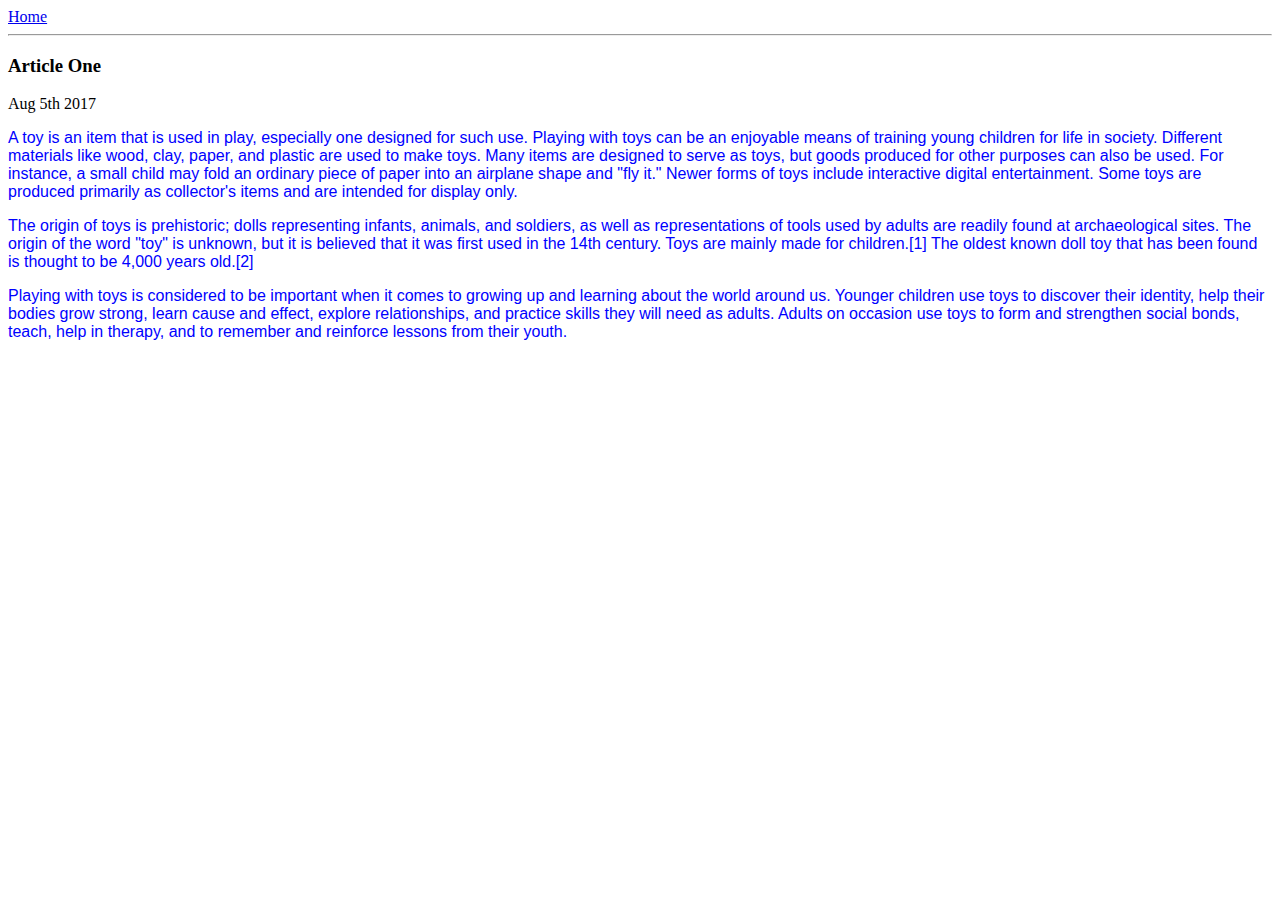
==== ui/article-one.html @ 33455475 "[imad-console] Updates ui/article-one.html" ====
<html>
    <head>
        <title>
            Article-one Toys
        </title>
        <meta name="viewport" content="width-device-width,initial-scale-1"/>
        <style>
        .container{
            max width:800px;
            margin:0 auto;
            color:blue;
            font-family:sans-serif;
        }
            
        </style>
        </head>
        <body>
            <div>
        <div>
            <a href="/">Home</a>
        </div>
        <hr/>
        <h3>
            Article One
            </h3>
            <div>
                Aug 5th 2017
            </div>
        <div class="container">
            <p>
                A toy is an item that is used in play, especially one designed for such use. Playing with toys can be an enjoyable means of training young children for life in society. Different materials like wood, clay, paper, and plastic are used to make toys. Many items are designed to serve as toys, but goods produced for other purposes can also be used. For instance, a small child may fold an ordinary piece of paper into an airplane shape and "fly it." Newer forms of toys include interactive digital entertainment. Some toys are produced primarily as collector's items and are intended for display only.
            </p>
            <p>
                The origin of toys is prehistoric; dolls representing infants, animals, and soldiers, as well as representations of tools used by adults are readily found at archaeological sites. The origin of the word "toy" is unknown, but it is believed that it was first used in the 14th century. Toys are mainly made for children.[1] The oldest known doll toy that has been found is thought to be 4,000 years old.[2]
            </p>
            <p>
                Playing with toys is considered to be important when it comes to growing up and learning about the world around us. Younger children use toys to discover their identity, help their bodies grow strong, learn cause and effect, explore relationships, and practice skills they will need as adults. Adults on occasion use toys to form and strengthen social bonds, teach, help in therapy, and to remember and reinforce lessons from their youth.


            </p>
            
        </div>
        </div>
        </body>
    
</html>
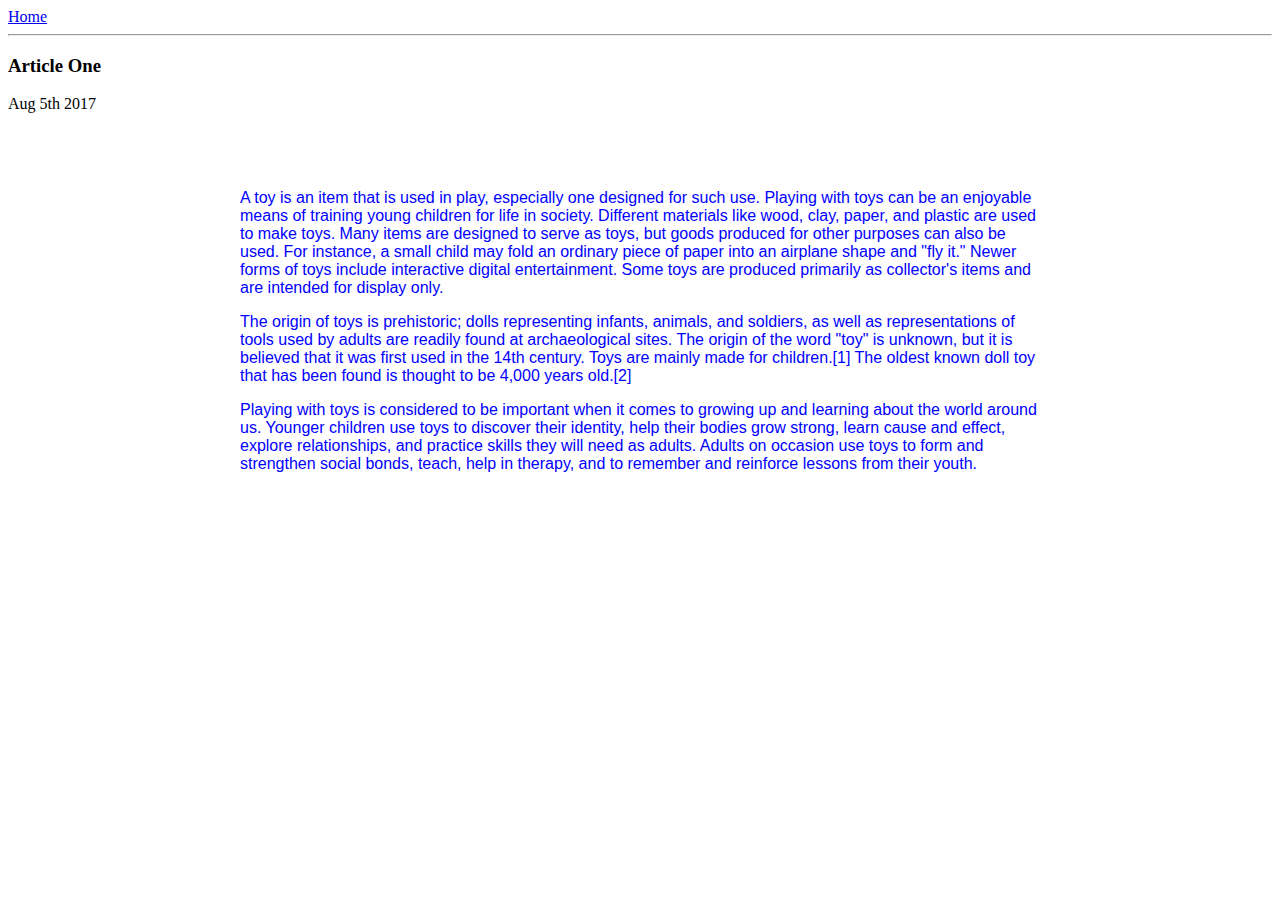
==== commit 30605f08: "[imad-console] Updates ui/article-one.html" ====
--- a/ui/article-one.html
+++ b/ui/article-one.html
@@ -5,11 +5,14 @@
         </title>
         <meta name="viewport" content="width-device-width,initial-scale-1"/>
         <style>
-        .container{
-            max width:800px;
-            margin:0 auto;
-            color:blue;
-            font-family:sans-serif;
+            .container{
+                        max-width: 800px;
+    margin: 0 auto;
+    color: blue;
+    font-family: sans-serif;
+    padding: 60px;
+    padding-left: 20px;
+    padding-right: 20px;
         }
             
         </style>
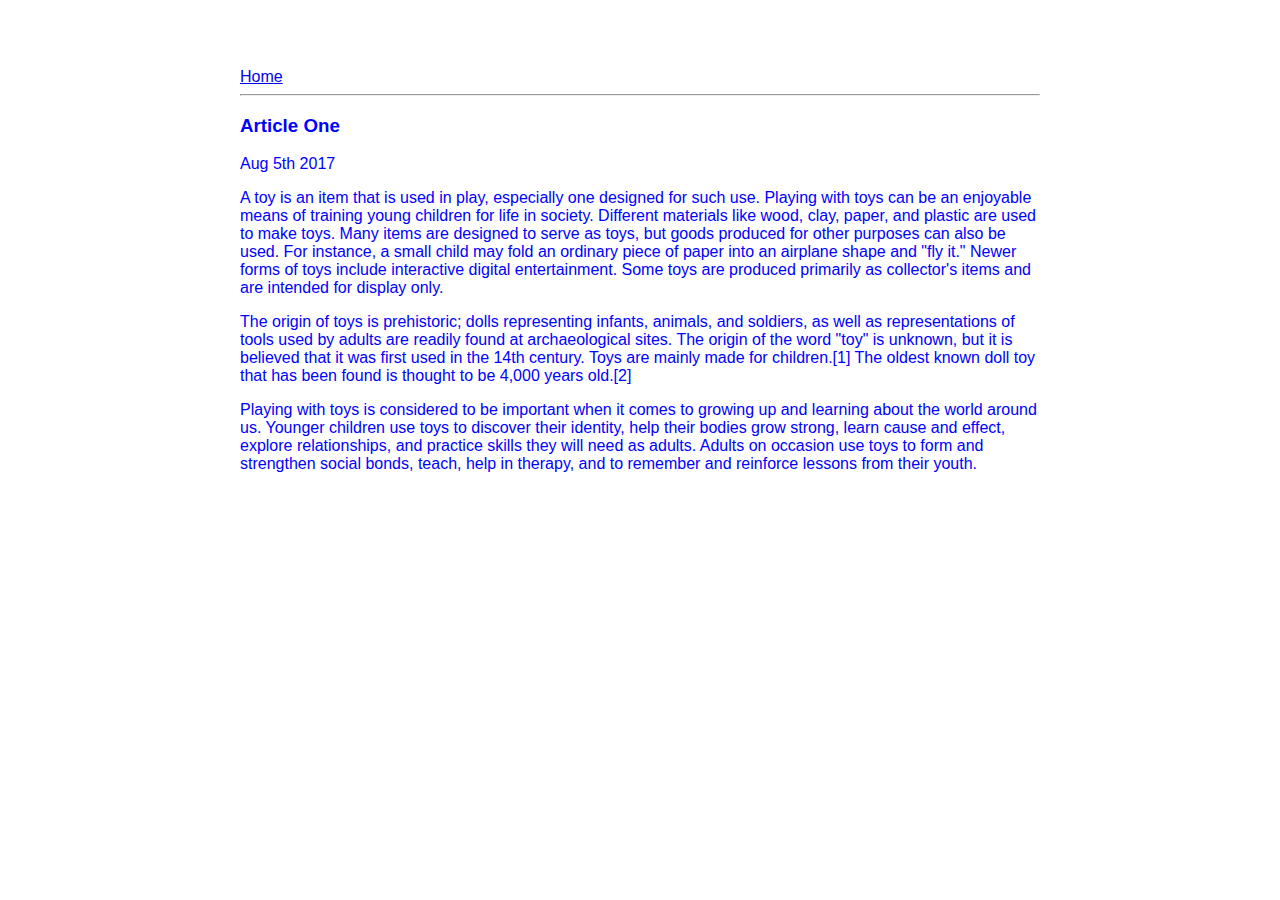
==== commit 52122e3e: "[imad-console] Updates ui/article-one.html" ====
--- a/ui/article-one.html
+++ b/ui/article-one.html
@@ -18,7 +18,7 @@
         </style>
         </head>
         <body>
-            <div>
+            <div class="container">
         <div>
             <a href="/">Home</a>
         </div>
@@ -29,7 +29,7 @@
             <div>
                 Aug 5th 2017
             </div>
-        <div class="container">
+        <div >
             <p>
                 A toy is an item that is used in play, especially one designed for such use. Playing with toys can be an enjoyable means of training young children for life in society. Different materials like wood, clay, paper, and plastic are used to make toys. Many items are designed to serve as toys, but goods produced for other purposes can also be used. For instance, a small child may fold an ordinary piece of paper into an airplane shape and "fly it." Newer forms of toys include interactive digital entertainment. Some toys are produced primarily as collector's items and are intended for display only.
             </p>
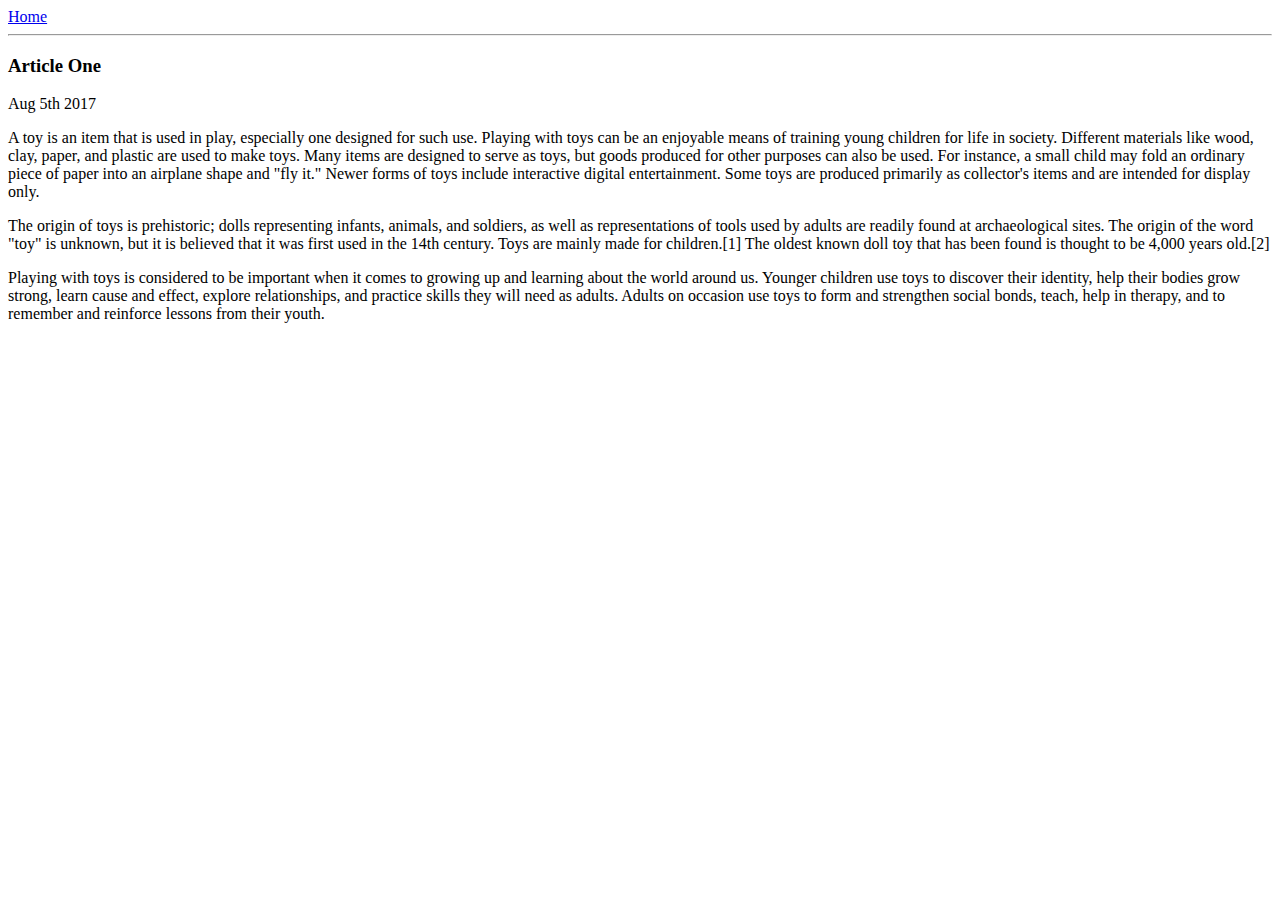
==== commit 4f455ef0: "[imad-console] Updates ui/article-one.html" ====
--- a/ui/article-one.html
+++ b/ui/article-one.html
@@ -4,19 +4,8 @@
             Article-one Toys
         </title>
         <meta name="viewport" content="width-device-width,initial-scale-1"/>
-        <style>
-            .container{
-                        max-width: 800px;
-    margin: 0 auto;
-    color: blue;
-    font-family: sans-serif;
-    padding: 60px;
-    padding-left: 20px;
-    padding-right: 20px;
-        }
-            
-        </style>
-        </head>
+               <link href="/ui/style.css" rel="stylesheet" />
+                </head>
         <body>
             <div class="container">
         <div>
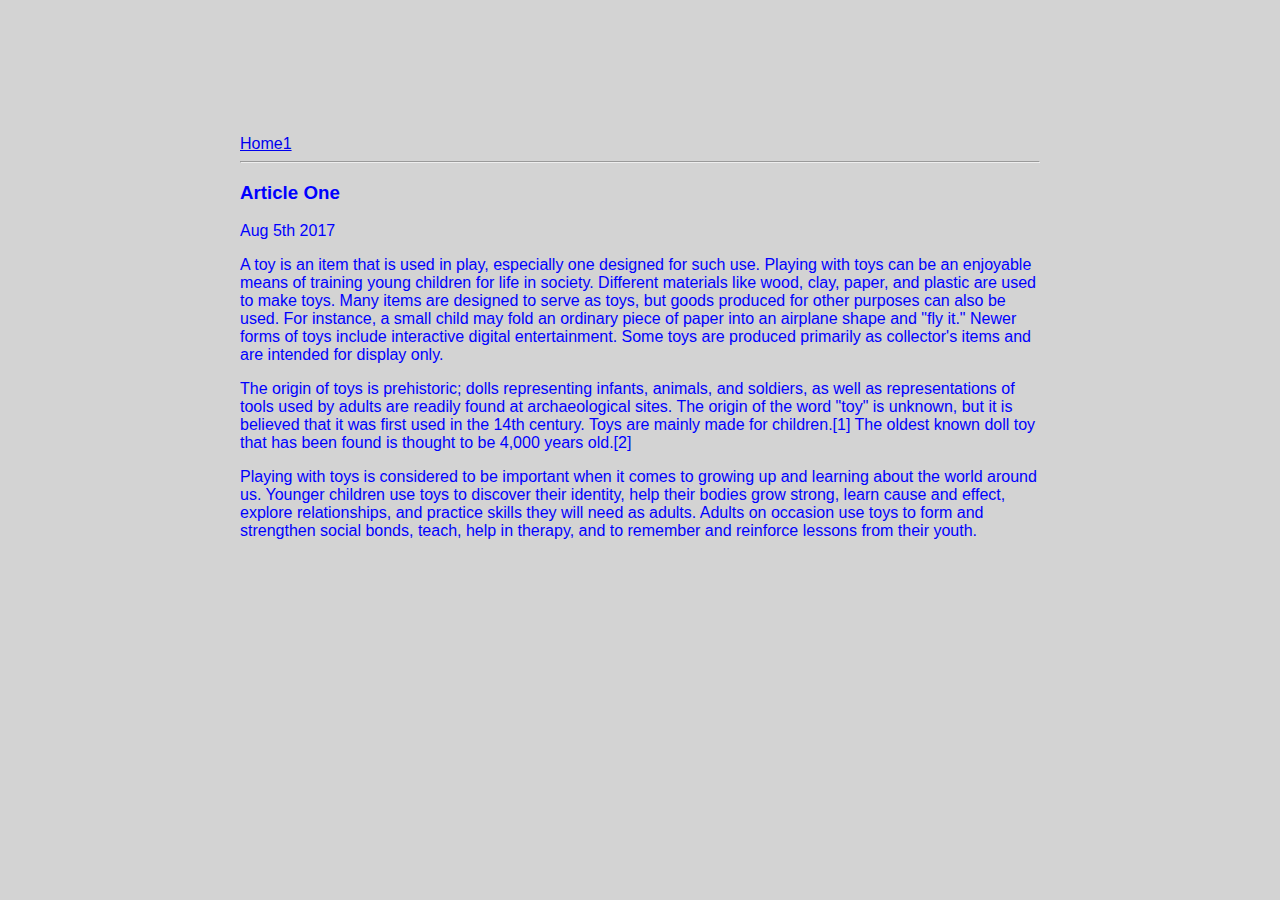
==== commit 8be16077: "[imad-console] Updates ui/article-one.html" ====
--- a/ui/article-one.html
+++ b/ui/article-one.html
@@ -9,7 +9,7 @@
         <body>
             <div class="container">
         <div>
-            <a href="/">Home</a>
+            <a href="/">Home1</a>
         </div>
         <hr/>
         <h3>
--- a/ui/style.css
+++ b/ui/style.css
@@ -0,0 +1,31 @@
+body {
+    font-family: sans-serif;
+    background-color: lightgrey;
+    margin-top: 75px;
+}
+
+.center {
+    text-align: center;
+}
+
+.text-big {
+    font-size: 300%;
+}
+
+.bold {
+    font-weight: bold;
+}
+
+.img-medium {
+    height: 200px;
+}
+.container{
+    max-width: 800px;
+    margin: 0 auto;
+    color: blue;
+    font-family: sans-serif;
+    padding: 60px;
+    padding-left: 20px;
+    padding-right: 20px;
+}
+
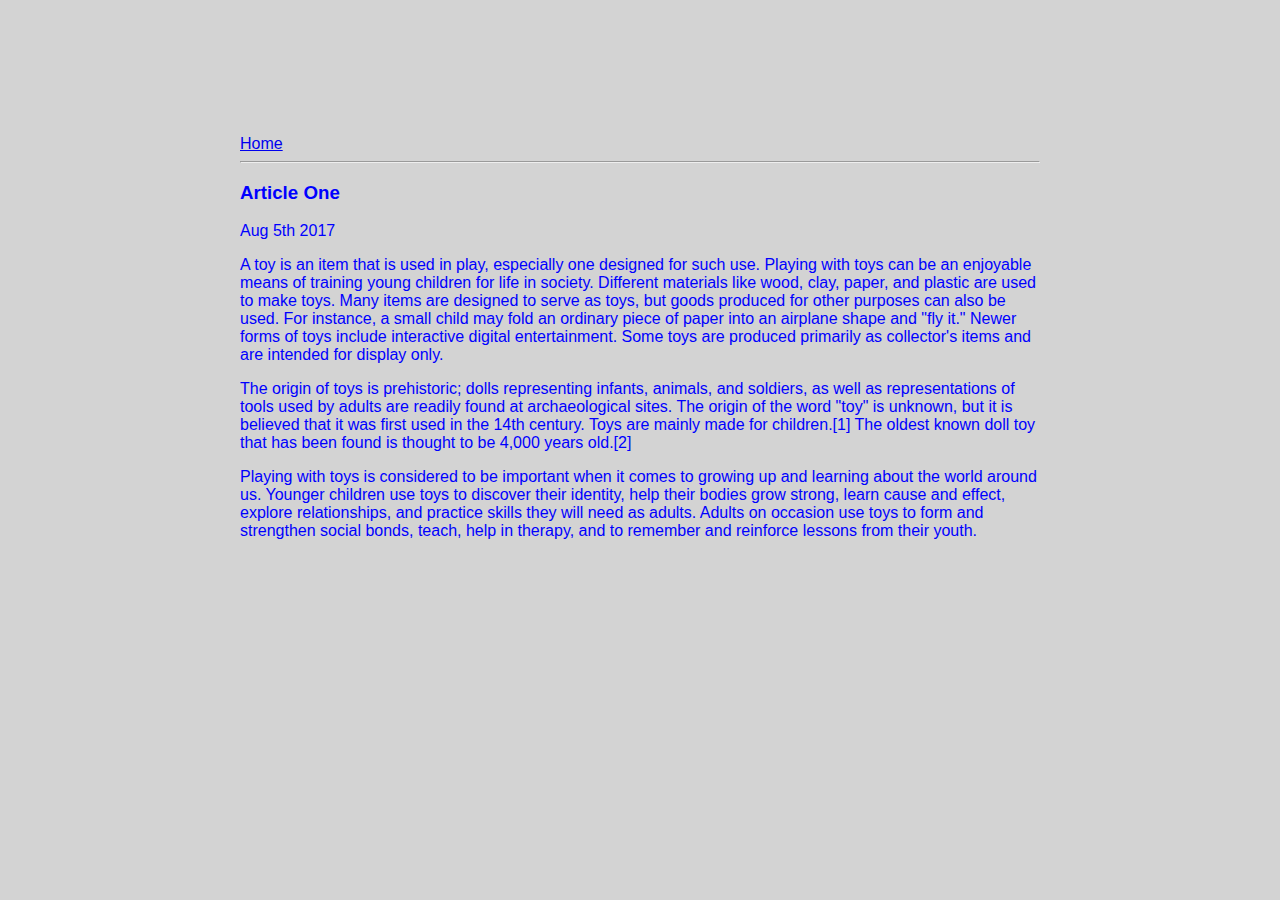
==== commit 21fb7081: "[imad-console] Updates ui/article-one.html" ====
--- a/ui/article-one.html
+++ b/ui/article-one.html
@@ -9,7 +9,7 @@
         <body>
             <div class="container">
         <div>
-            <a href="/">Home1</a>
+            <a href="/">Home</a>
         </div>
         <hr/>
         <h3>
